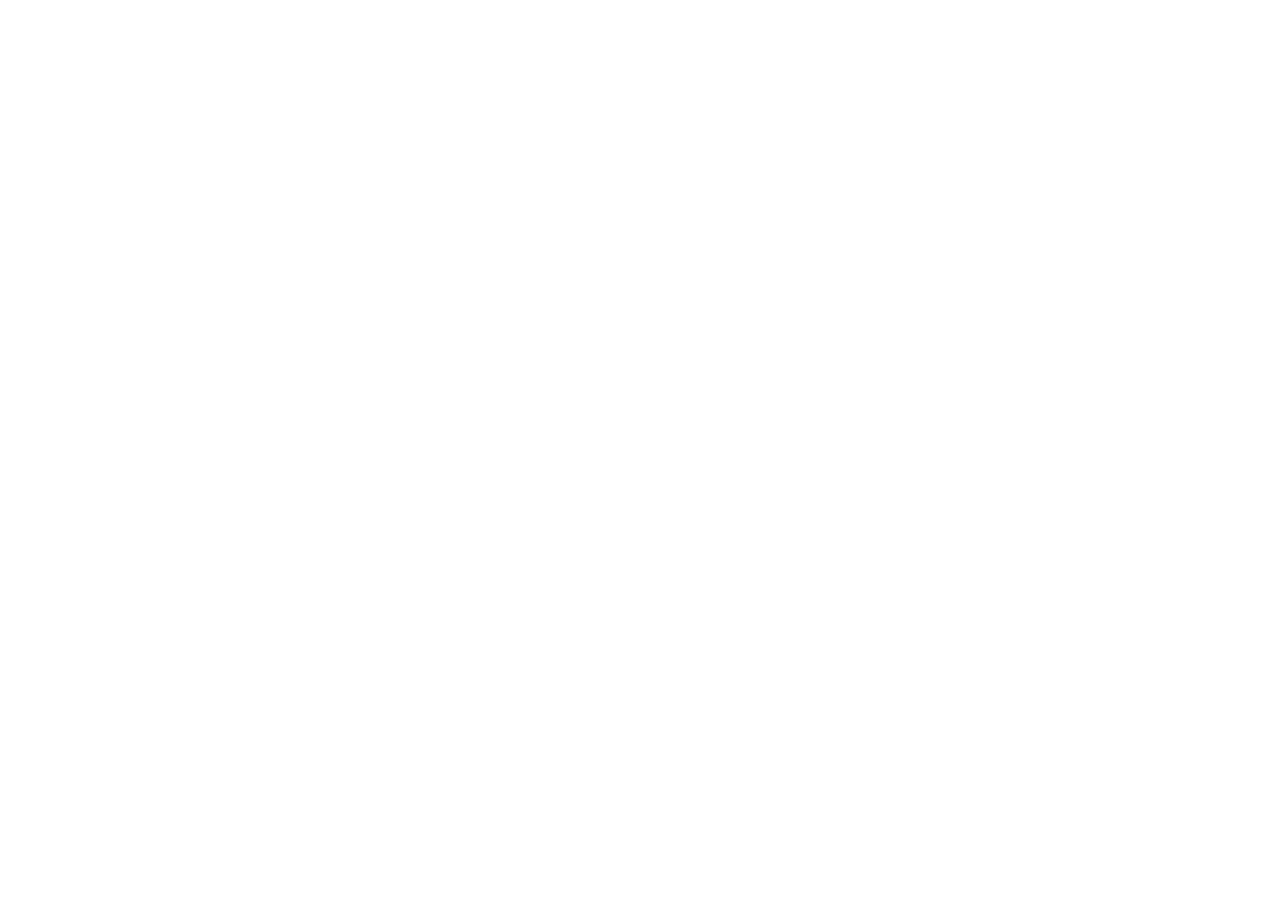
==== index.html @ 938639e1 "Create README.md and index.html page" ====
<!DOCTYPE html>
<html lang="en">
<head>
    <meta charset="UTF-8">
    <meta name="viewport" content="width=device-width, initial-scale=1.0">
    <title>Odin-Recipes-Project</title>
</head>
<body>
    
</body>
</html>
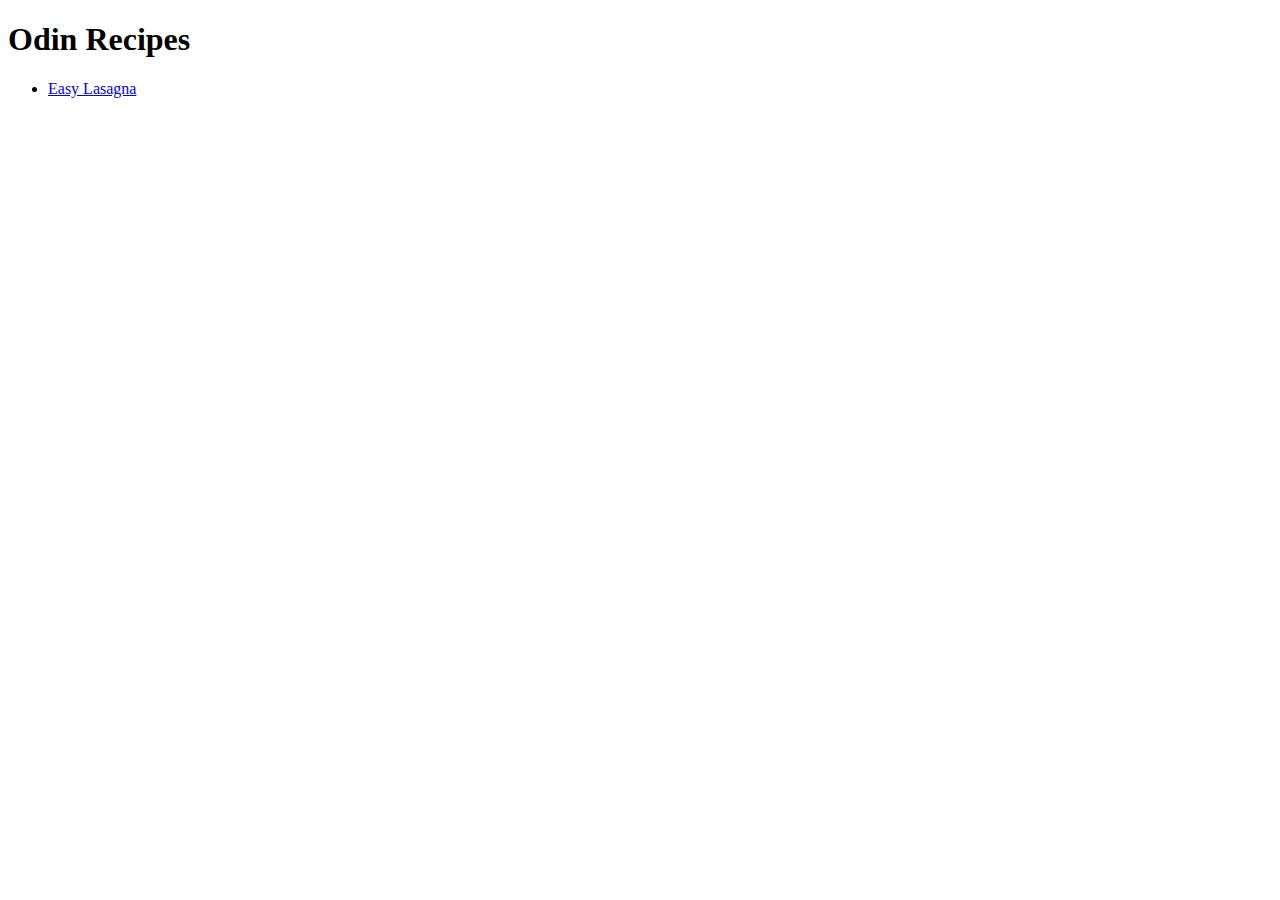
==== commit fb81f9dc: "Create lasagna recipe page and add lasagna photo" ====
--- a/index.html
+++ b/index.html
@@ -6,6 +6,10 @@
     <title>Odin-Recipes-Project</title>
 </head>
 <body>
+    <h1>Odin Recipes</h1>
+    <ul>
+        <li><a href="/recipes/lasagna.html">Easy Lasagna</a></li>
+    </ul>    
     
 </body>
 </html>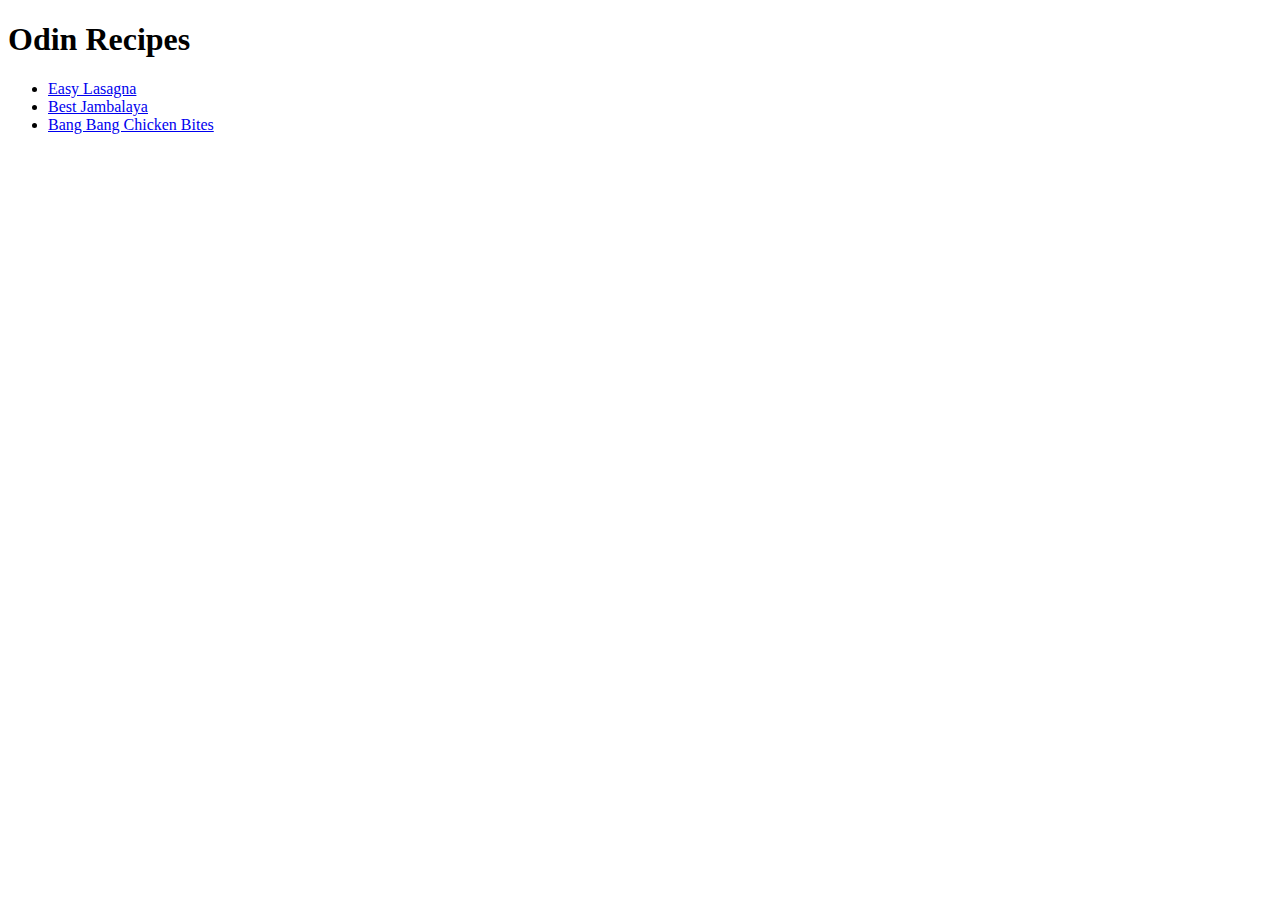
==== commit 9bfc7531: "Add two remaining recipes with associated images" ====
--- a/index.html
+++ b/index.html
@@ -9,6 +9,8 @@
     <h1>Odin Recipes</h1>
     <ul>
         <li><a href="/recipes/lasagna.html">Easy Lasagna</a></li>
+        <li><a href="/recipes/jambalaya.html">Best Jambalaya</a></li>
+        <li><a href="/recipes/bangbites.html">Bang Bang Chicken Bites</a></li>
     </ul>    
     
 </body>
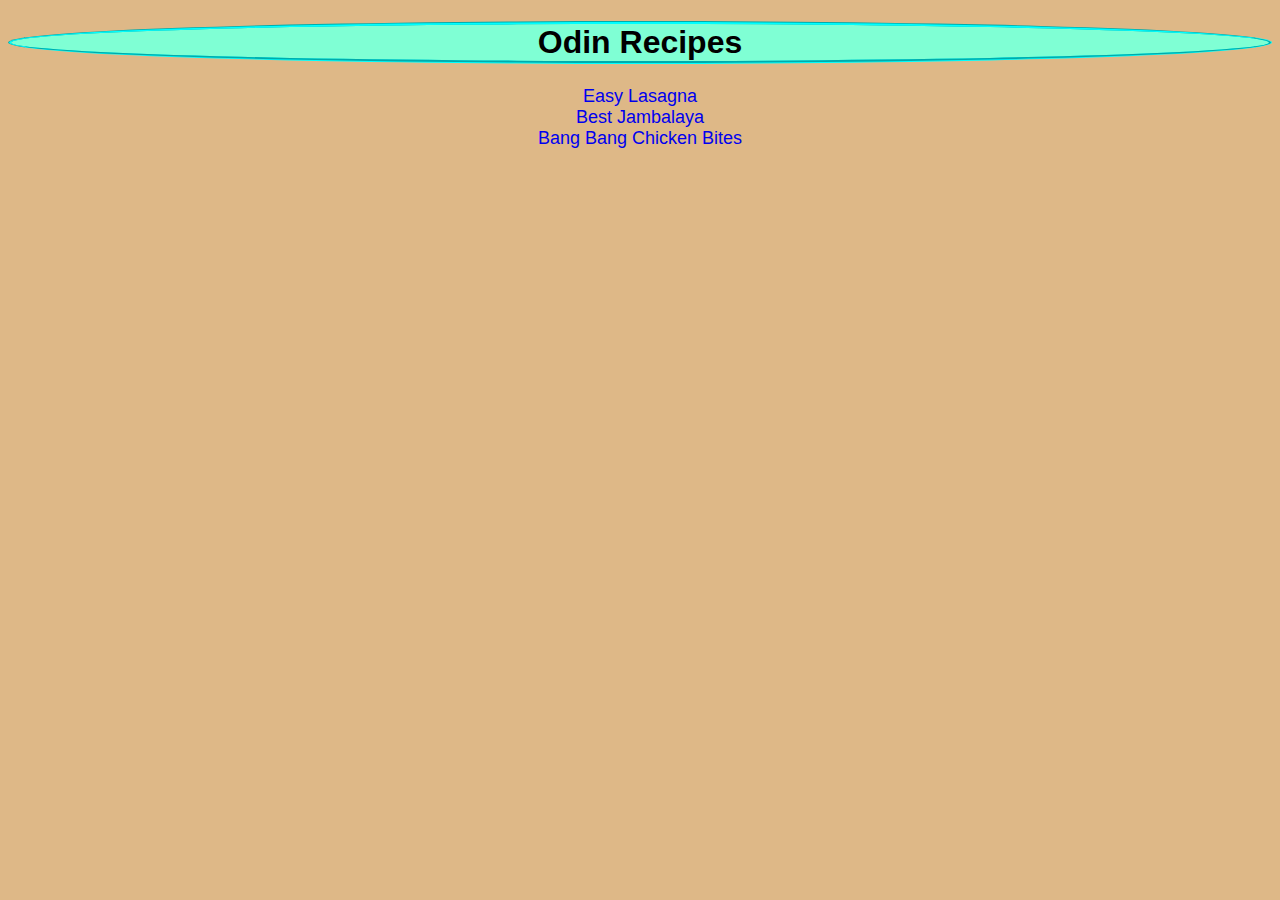
==== commit 50187058: "Add CSS style sheet to theme all pages" ====
--- a/index.html
+++ b/index.html
@@ -3,15 +3,15 @@
 <head>
     <meta charset="UTF-8">
     <meta name="viewport" content="width=device-width, initial-scale=1.0">
+    <link rel="stylesheet" href="./style.css">
     <title>Odin-Recipes-Project</title>
 </head>
 <body>
-    <h1>Odin Recipes</h1>
-    <ul>
-        <li><a href="/recipes/lasagna.html">Easy Lasagna</a></li>
-        <li><a href="/recipes/jambalaya.html">Best Jambalaya</a></li>
-        <li><a href="/recipes/bangbites.html">Bang Bang Chicken Bites</a></li>
-    </ul>    
-    
+    <h1 id="title">Odin Recipes</h1>
+       <div class="homelist">
+        <a href="recipes/lasagna.html">Easy Lasagna</a><br>
+        <a href="recipes/jambalaya.html">Best Jambalaya</a><br>
+        <a href="recipes/bangbites.html">Bang Bang Chicken Bites</a><br></div>
+   
 </body>
 </html>--- a/style.css
+++ b/style.css
@@ -0,0 +1,68 @@
+body {
+    background-color: burlywood;
+    font-family: Arial, Helvetica, sans-serif;
+}
+
+#title {
+    text-align: center;
+    border-style: groove;
+    border-radius: 50%;
+    border-color: aqua;
+    background-color: aquamarine;
+}
+
+.homelist {
+    font-size: 18px;
+    text-align: center;
+}
+
+img {
+    display: block;
+    margin: 0 auto;
+}
+
+
+h2.ingred {
+    text-align: center;
+    border-style: groove;
+    border-radius: 25%;
+    border-color: brown;
+    background-color: blanchedalmond;
+}
+
+
+h2.steps {
+    text-align: center;
+    border-style: groove;
+    border-radius: 40%;
+    border-color: brown;
+    background-color: blanchedalmond;
+}
+
+ul {
+    font-weight: 800;
+    font-size: 18px;
+}
+
+ol {
+    font-weight: 800;
+    font-size: 18px;
+}
+
+.recipedesc {
+    font-weight: 800;
+    text-align: center;
+    font-size: 24px;
+}
+
+.homebutton {
+    background-color: coral;
+    font-weight: 800;
+    font-size: 20px;
+    display: block;
+    margin: 0 auto;
+}
+
+a {
+    text-decoration: none;
+}